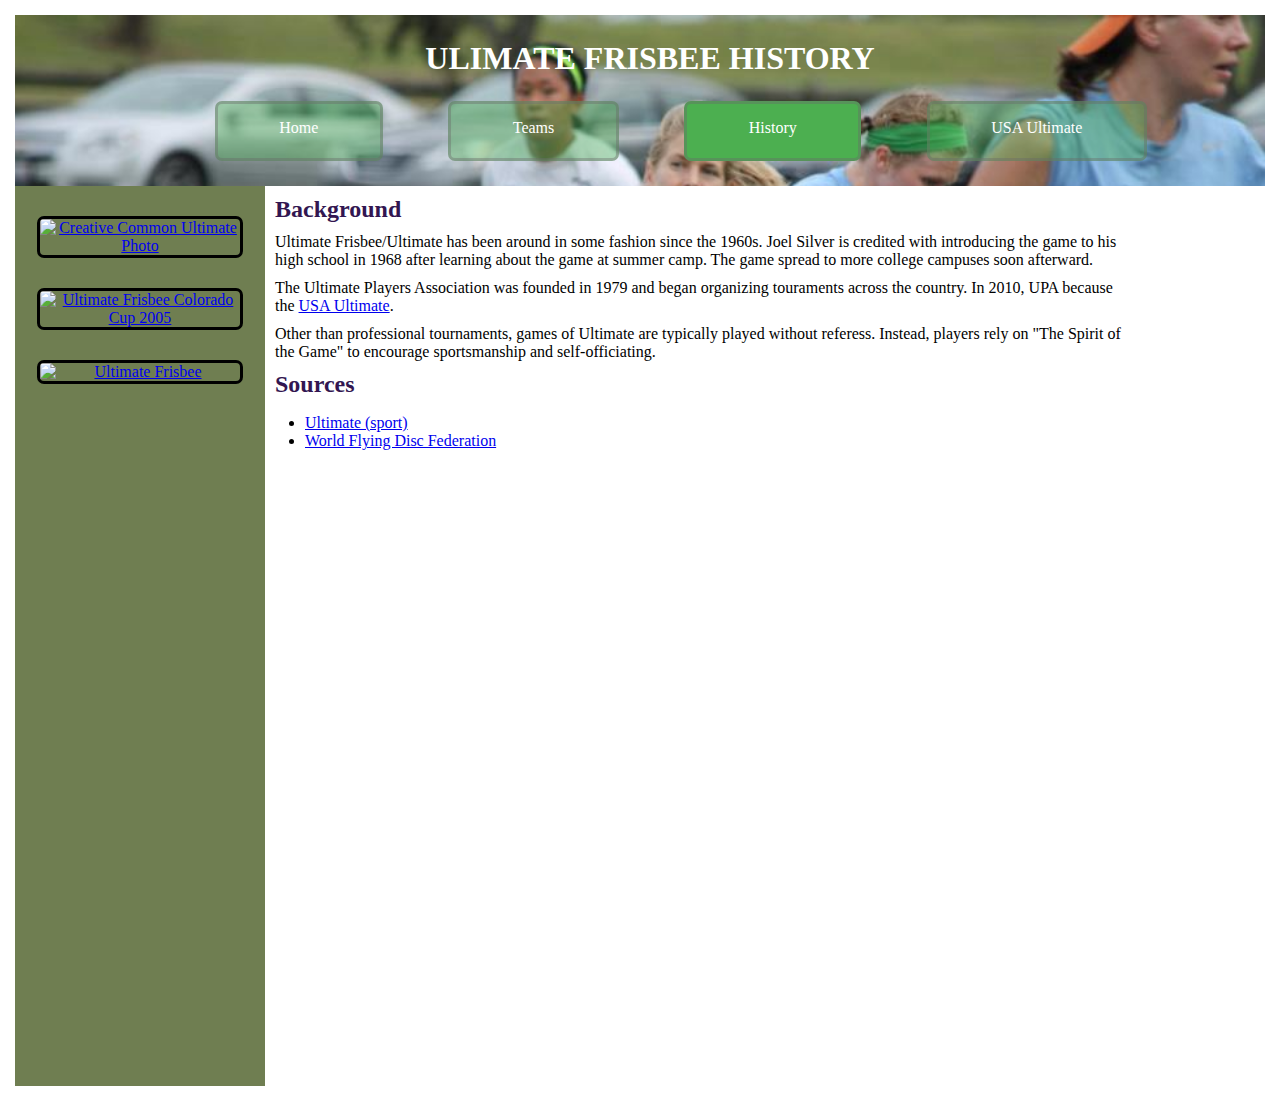
==== csshw2/index.html @ 34966577 "rename history to index" ====
<!DOCTYPE html>
<html lang="en">
<head>
	<meta charset="UTF-8">
	<title>Ultimate Frisbee - History</title>
	<link rel="stylesheet" href="css/hw1.css">
</head>
<body>
	<header>
		<h1>Ulimate Frisbee History</h1>
		<nav>
			<a href="index.html">Home</a>
			<a href="teams.html">Teams</a>
			<a href="history.html" class = "active">History</a>
			<a href="http://www.usaultimate.org/index.html" target="_blank">USA Ultimate</a>
		</nav>
	</header>
		<main>
			<aside class = "left">
			<a href="https://commons.wikimedia.org/wiki/File%3AUltimate_Frisbee%2C_Jul_2009_-_17.jpg"><img src="https://upload.wikimedia.org/wikipedia/commons/5/5d/Ultimate_Frisbee%2C_Jul_2009_-_19.jpg" alt="Creative Common Ultimate Photo" title="By Ed Yourdon [CC BY-SA 2.0 (http://creativecommons.org/licenses/by-sa/2.0)], via Wikimedia Commons"/> </a>

			<a href="https://commons.wikimedia.org/wiki/File%3AUltimate_Frisbee_Colorado_Cup_2005.jpg"><img alt="Ultimate Frisbee Colorado Cup 2005" src="https://upload.wikimedia.org/wikipedia/commons/thumb/7/7d/Ultimate_Frisbee_Colorado_Cup_2005.jpg/512px-Ultimate_Frisbee_Colorado_Cup_2005.jpg"/></a>


			<a href="https://www.flickr.com/photos/paradisecoastie/15409853738/" title="Ultimate Frisbee"><img src="https://farm4.staticflickr.com/3948/15409853738_7dbfbfbac7_k.jpg"  alt="Ultimate Frisbee"></a>
		</aside>
		<section class = "right">

	<h2>Background</h2>
	<p>Ultimate Frisbee/Ultimate has been around in some fashion since the 1960s.  Joel Silver is credited with introducing the game to his high school in 1968 after learning about the game at summer camp.  The game spread to more college campuses soon afterward.</p>
	<p>The Ultimate Players Association was founded in 1979 and began organizing touraments across the country.  In 2010, UPA because the <a href = "htpp://http://www.usaultimate.org/index.html">USA Ultimate</a>.</p>
	<p>Other than professional tournaments, games of Ultimate are typically played without referess.  Instead, players rely on "The Spirit of the Game" to encourage sportsmanship and self-officiating.</p>
	<h2>Sources</h2>

	<ul>
		<li><a href = "https://en.wikipedia.org/wiki/Ultimate_(sport)">Ultimate (sport)</a></li>
		<li><a href = "http://www.wfdf.org/">World Flying Disc Federation</a></li>
	</ul>
	</section>
</main>
</body>
</html>
---- csshw2/css/hw1.css ----
h1{
	margin:2%;
	text-align:center;
	text-transform: uppercase;
	color: #FFFFFF;
}
h2{
	margin:10px;
	color: #321651;
}
body{
	margin: 10px;
	padding: 5px;
}
header{
	background: #d6fff6;
	box-sizing:border-box;
	color: #FFFFFF;
	background-color:#FFFFFF;
	overflow: auto;
	padding-left:20px;
	background: url('../images/flywheel.jpg') no-repeat;
	background-size: 100%;
	text-align:center;
}

p{margin: 10px;}

nav a{
	box-sizing:border-box;
	display:inline-block;
	height:60px;
	color: #FFFFFF;
	background:rgba(76, 175, 80, 0.4);
	text-decoration: none;
	margin:auto 0 2% 5%;
	padding:15px 5%;
	border-radius: 7px;
	border: 3px solid rgba(105,105,105,0.4);

}

.left{

	box-sizing:border-box;
	color:#06425C;
	background-color:#6f7e51;
	display: inline-block;
	width: 20%;
	min-width: 125px;
	height:100vh;
	overflow: auto;
	float: left;

}

.left img{
	display: block;
	width:20%;
	display:block;
	margin: 0 auto;
	border: 3px solid #000000;
	text-align:center;
	width: 80%;
	margin-top: 12%;
	margin-bottom: 12%;
	border-radius: 7px;

}

.right{
	display: inline-block;
	width:70%;
	height:100vh;
	overflow: auto;
	/*float:right;*/
}

.active { 
    background-color: rgba(76, 175, 80, 1);
}
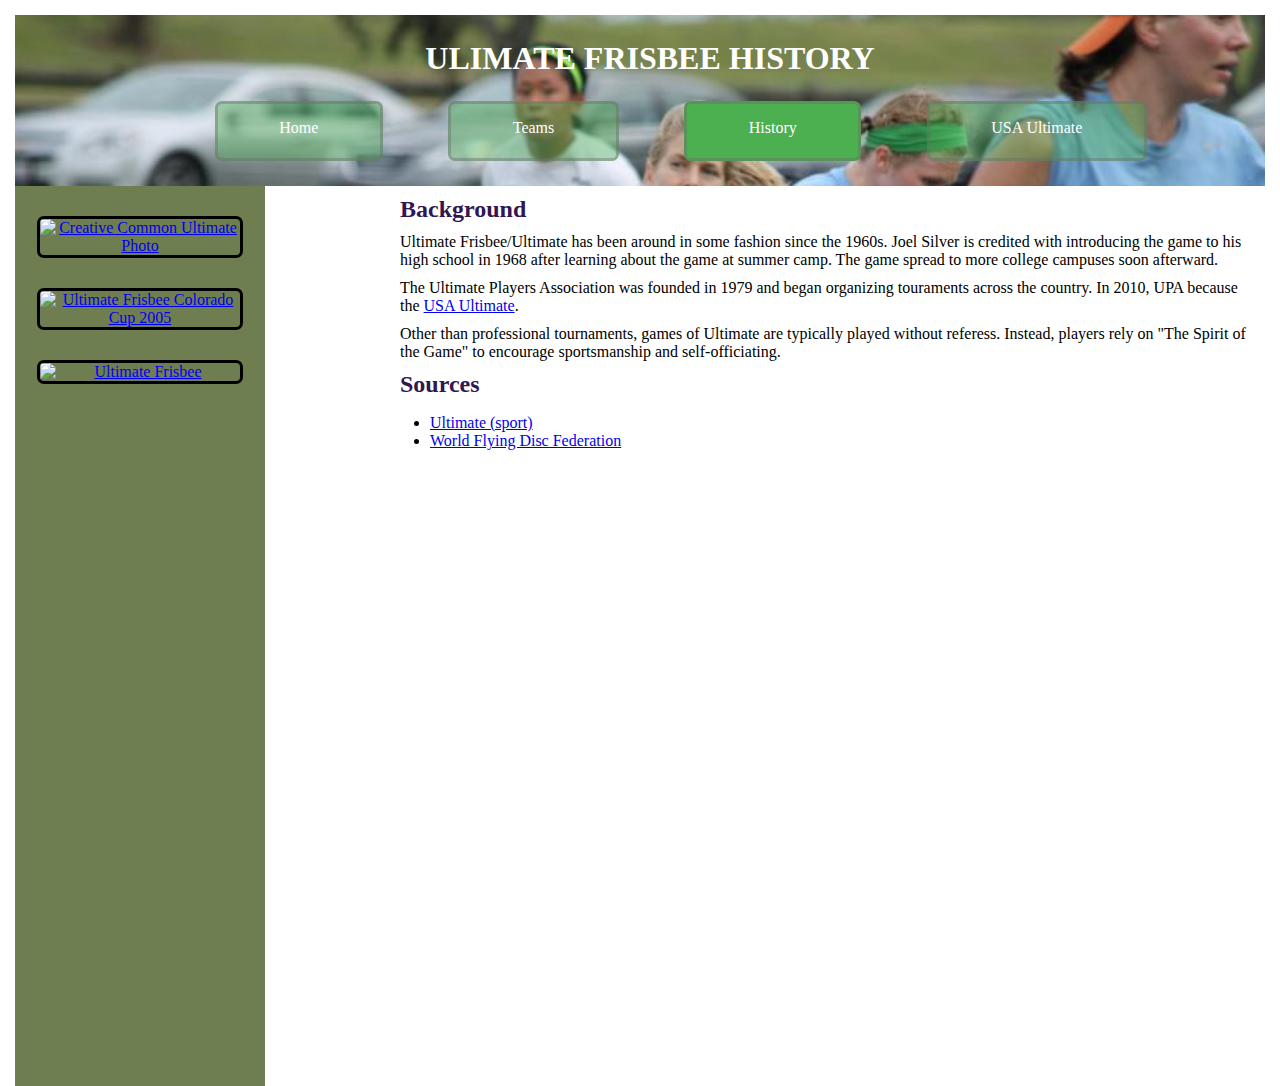
==== commit 2da0d45a: "Update index.html" ====
--- a/csshw2/index.html
+++ b/csshw2/index.html
@@ -3,7 +3,7 @@
 <head>
 	<meta charset="UTF-8">
 	<title>Ultimate Frisbee - History</title>
-	<link rel="stylesheet" href="css/hw1.css">
+	<link rel="stylesheet" href="css/hw1_ver2.css">
 </head>
 <body>
 	<header>
@@ -39,4 +39,4 @@
 	</section>
 </main>
 </body>
-</html>+</html>
--- a/csshw2/css/hw1_ver2.css
+++ b/csshw2/css/hw1_ver2.css
@@ -0,0 +1,82 @@
+h1{
+	margin:2%;
+	text-align:center;
+	text-transform: uppercase;
+	color: #FFFFFF;
+}
+h2{
+	margin:10px;
+	color: #321651;
+}
+body{
+	margin: 10px;
+	padding: 5px;
+}
+header{
+	background: #d6fff6;
+	box-sizing:border-box;
+	color: #FFFFFF;
+	background-color:#FFFFFF;
+	overflow: auto;
+	padding-left:20px;
+	background: url('../images/flywheel.jpg') no-repeat;
+	background-size: 100%;
+	text-align:center;
+}
+
+p{margin: 10px;}
+
+nav a{
+	box-sizing:border-box;
+	display:inline-block;
+	height:60px;
+	color: #FFFFFF;
+	background:rgba(76, 175, 80, 0.4);
+	text-decoration: none;
+	margin:auto 0 2% 5%;
+	padding:15px 5%;
+	border-radius: 7px;
+	border: 3px solid rgba(105,105,105,0.4);
+
+}
+
+.left{
+
+	box-sizing:border-box;
+	color:#06425C;
+	background-color:#6f7e51;
+	display: inline-block;
+	width: 20%;
+	min-width: 125px;
+	height:100vh;
+	overflow: auto;
+	float: left;
+
+}
+
+.left img{
+	display: block;
+	width:20%;
+	display:block;
+	margin: 0 auto;
+	border: 3px solid #000000;
+	text-align:center;
+	width: 80%;
+	margin-top: 12%;
+	margin-bottom: 12%;
+	border-radius: 7px;
+
+}
+
+.right{
+	display: inline-block;
+	width:70%;
+	height:100vh;
+	overflow: auto;
+	float:right;
+}
+
+.active { 
+    background-color: rgba(76, 175, 80, 1);
+}
+
